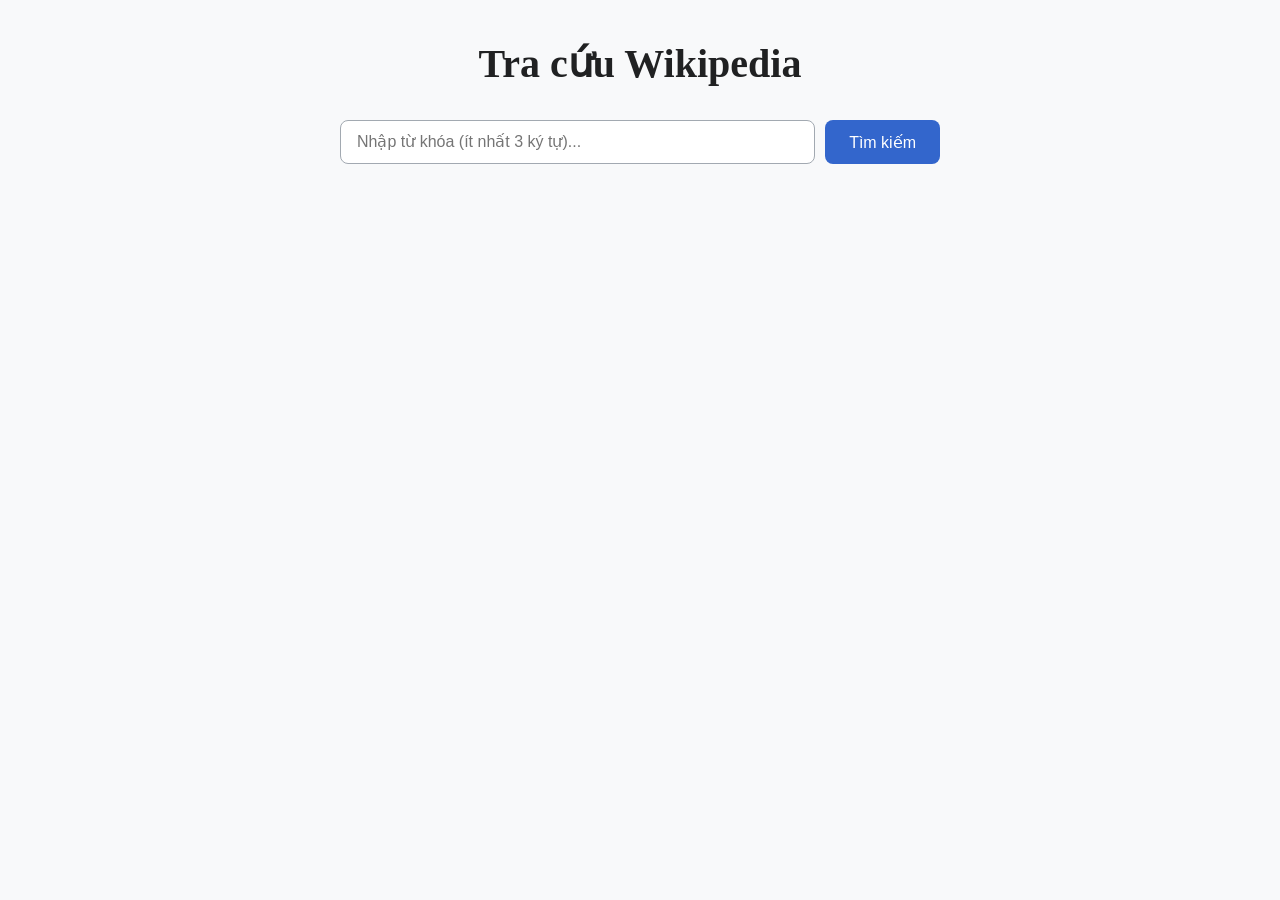
==== JS.A_Practise/index.html @ 99853d75 "Khoi tao practise Wiki search" ====
<!DOCTYPE html>
<html lang="vi">

<head>
    <meta charset="UTF-8">
    <meta name="viewport" content="width=device-width, initial-scale=1.0">
    <title>Wikipedia Search App</title>
    <link rel="stylesheet" href="style.css">
</head>

<body>
    <div class="container">
        <header>
            <h1>Tra cứu Wikipedia</h1>
            <form id="search-form">
                <div class="search-wrapper">
                    <!-- Yêu cầu tối thiểu 3 ký tự -->
                    <input type="text" id="search-input" minlength="3" placeholder="Nhập từ khóa (ít nhất 3 ký tự)..."
                        autocomplete="off" required>
                    <div id="suggestions" class="suggestions-box"></div>
                </div>
                <button type="submit">Tìm kiếm</button>
            </form>
        </header>

        <main>
            <!-- Grid hiển thị danh sách kết quả -->
            <section id="results-grid" class="grid-layout"></section>

            <!-- Khung hiển thị chi tiết bài viết (ẩn mặc định) -->
            <section id="article-view" class="hidden">
                <button id="back-button">← Quay lại danh sách</button>
                <div id="article-content"></div>
            </section>
        </main>
    </div>

    <script type="module" src="app.js"></script>
</body>

</html>
---- JS.A_Practise/style.css ----
/* =========================================
   1. VARIABLES & BAST RESET
   ========================================= */
:root {
    --primary-color: #3366cc;
    --bg-color: #f8f9fa;
    --text-main: #202122;
    --text-muted: #54595d;
    --border-color: #a2a9b1;
    --card-bg: #ffffff;
    --radius: 8px;
}

* {
    box-sizing: border-box;
    margin: 0;
    padding: 0;
}

body {
    font-family: -apple-system, BlinkMacSystemFont, "Segoe UI", Roboto, Helvetica, Arial, sans-serif;
    background-color: var(--bg-color);
    color: var(--text-main);
    line-height: 1.6;
}

.container {
    max-width: 1200px;
    margin: 0 auto;
    padding: 2rem 1rem;
}

/* =========================================
   2. HEADER & SEARCH FORM
   ========================================= */
header {
    text-align: center;
    margin-bottom: 3rem;
}

h1 {
    font-family: "Georgia", serif;
    /* Phông chữ mang cảm giác Wikipedia */
    font-size: 2.5rem;
    margin-bottom: 1.5rem;
}

#search-form {
    display: flex;
    justify-content: center;
    max-width: 600px;
    margin: 0 auto;
    gap: 10px;
}

.search-wrapper {
    position: relative;
    flex: 1;
}

#search-input {
    width: 100%;
    padding: 12px 16px;
    font-size: 1rem;
    border: 1px solid var(--border-color);
    border-radius: var(--radius);
    outline: none;
    transition: border-color 0.2s, box-shadow 0.2s;
}

#search-input:focus {
    border-color: var(--primary-color);
    box-shadow: 0 0 0 2px rgba(51, 102, 204, 0.2);
}

button {
    padding: 12px 24px;
    background-color: var(--primary-color);
    color: white;
    border: none;
    border-radius: var(--radius);
    font-size: 1rem;
    cursor: pointer;
    transition: background-color 0.2s;
}

button:hover {
    background-color: #274e9c;
}

/* =========================================
   3. SUGGESTIONS BOX (DROPDOWN)
   ========================================= */
.suggestions-box {
    position: absolute;
    top: 100%;
    left: 0;
    right: 0;
    background: white;
    border: 1px solid var(--border-color);
    border-top: none;
    border-radius: 0 0 var(--radius) var(--radius);
    box-shadow: 0 4px 6px rgba(0, 0, 0, 0.1);
    z-index: 10;
    max-height: 300px;
    overflow-y: auto;
}

.suggestions-box:empty {
    display: none;
    /* Ẩn đi khi không có gì */
}

.suggestion-item {
    padding: 10px 16px;
    cursor: pointer;
    border-bottom: 1px solid #eee;
    text-align: left;
}

.suggestion-item:last-child {
    border-bottom: none;
}

.suggestion-item:hover {
    background-color: #f1f3f4;
}

/* =========================================
   4. RESULTS GRID (CSS GRID)
   ========================================= */
.grid-layout {
    display: grid;
    /* Hiển thị Responsive: Cột tối thiểu 280px, tự động lấp đầy khoảng trống */
    grid-template-columns: repeat(auto-fill, minmax(280px, 1fr));
    gap: 1.5rem;
}

.card {
    background: var(--card-bg);
    border: 1px solid #eaecf0;
    border-radius: var(--radius);
    padding: 1.5rem;
    cursor: pointer;
    transition: transform 0.2s, box-shadow 0.2s;
    display: flex;
    flex-direction: column;
}

.card:hover {
    transform: translateY(-4px);
    box-shadow: 0 6px 12px rgba(0, 0, 0, 0.1);
}

.card img {
    width: 100%;
    height: 160px;
    object-fit: cover;
    border-radius: 4px;
    margin-bottom: 1rem;
}

.card h3 {
    color: var(--text-main);
    margin-bottom: 0.5rem;
    font-size: 1.25rem;
}

.card p {
    color: var(--text-muted);
    font-size: 0.95rem;
    /* Cắt chữ nếu quá dài (hiển thị 3 dòng) */
    display: -webkit-box;
    -webkit-line-clamp: 3;
    -webkit-box-orient: vertical;
    overflow: hidden;
}

/* =========================================
   5. ARTICLE VIEW
   ========================================= */
#article-view {
    background: var(--card-bg);
    padding: 2rem;
    border-radius: var(--radius);
    box-shadow: 0 2px 4px rgba(0, 0, 0, 0.05);
}

#back-button {
    background-color: transparent;
    color: var(--primary-color);
    border: 1px solid var(--primary-color);
    margin-bottom: 2rem;
}

#back-button:hover {
    background-color: #f1f5f9;
}

.article-header {
    margin-bottom: 2rem;
}

.article-image {
    max-width: 100%;
    height: auto;
    border-radius: 8px;
    margin-bottom: 2rem;
}

.read-more-btn {
    display: inline-block;
    margin-top: 1.5rem;
    padding: 10px 20px;
    background-color: var(--primary-color);
    color: white;
    text-decoration: none;
    border-radius: var(--radius);
    transition: background-color 0.2s;
}

.read-more-btn:hover {
    background-color: #274e9c;
}

/* =========================================
   6. UTILITIES (LOADING, ERRORS, HIDDEN)
   ========================================= */
.hidden {
    display: none !important;
}

.error {
    color: #d33;
    text-align: center;
    padding: 2rem;
    font-weight: bold;
    grid-column: 1 / -1;
    /* Chiếm toàn bộ không gian của Grid */
}

/* CSS Spinner đơn giản */
.spinner {
    text-align: center;
    padding: 3rem;
    font-size: 1.2rem;
    color: var(--text-muted);
    grid-column: 1 / -1;
}

.spinner::after {
    content: "";
    display: inline-block;
    width: 24px;
    height: 24px;
    margin-left: 10px;
    border: 3px solid #ccc;
    border-top-color: var(--primary-color);
    border-radius: 50%;
    animation: spin 1s linear infinite;
    vertical-align: middle;
}

@keyframes spin {
    to {
        transform: rotate(360deg);
    }
}

/* =========================================
   7. RESPONSIVE QUERIES
   ========================================= */
@media (max-width: 600px) {
    #search-form {
        flex-direction: column;
    }

    button {
        width: 100%;
    }

    h1 {
        font-size: 2rem;
    }
}
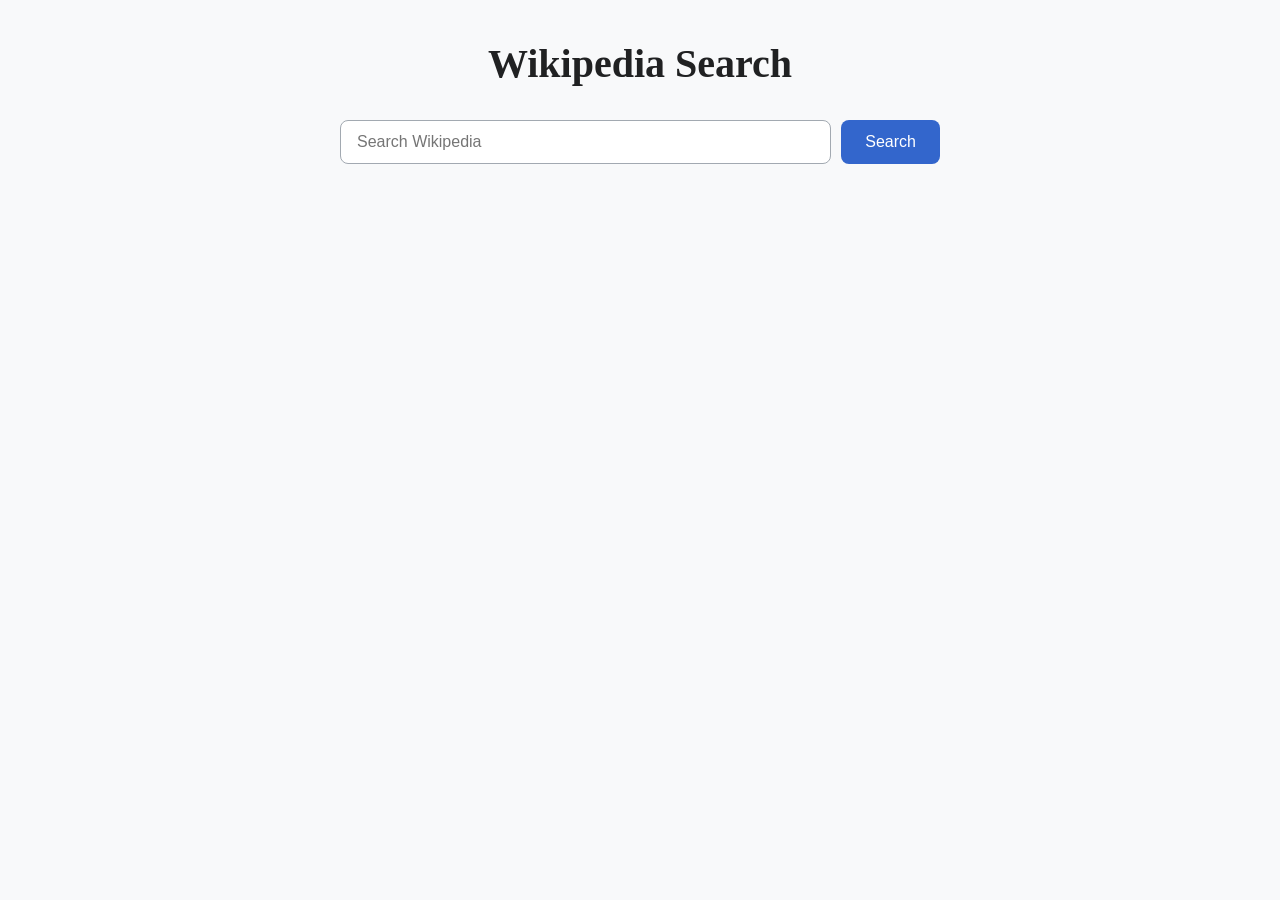
==== commit 0cc37a1a: "Hoan thien bai tap Js Advances w3" ====
--- a/JS.A_Practise/index.html
+++ b/JS.A_Practise/index.html
@@ -1,35 +1,31 @@
 <!DOCTYPE html>
-<html lang="vi">
+<html lang="en">
 
 <head>
     <meta charset="UTF-8">
     <meta name="viewport" content="width=device-width, initial-scale=1.0">
-    <title>Wikipedia Search App</title>
+    <title>Wiki Search</title>
     <link rel="stylesheet" href="style.css">
 </head>
 
 <body>
     <div class="container">
         <header>
-            <h1>Tra cứu Wikipedia</h1>
+            <h1>Wikipedia Search</h1>
             <form id="search-form">
                 <div class="search-wrapper">
-                    <!-- Yêu cầu tối thiểu 3 ký tự -->
-                    <input type="text" id="search-input" minlength="3" placeholder="Nhập từ khóa (ít nhất 3 ký tự)..."
-                        autocomplete="off" required>
+                    <input type="text" id="search-input" minlength="3" placeholder="Search Wikipedia" autocomplete="off"
+                        required>
                     <div id="suggestions" class="suggestions-box"></div>
                 </div>
-                <button type="submit">Tìm kiếm</button>
+                <button type="submit">Search</button>
             </form>
         </header>
 
         <main>
-            <!-- Grid hiển thị danh sách kết quả -->
             <section id="results-grid" class="grid-layout"></section>
-
-            <!-- Khung hiển thị chi tiết bài viết (ẩn mặc định) -->
             <section id="article-view" class="hidden">
-                <button id="back-button">← Quay lại danh sách</button>
+                <button id="back-button">← Back to results</button>
                 <div id="article-content"></div>
             </section>
         </main>
--- a/JS.A_Practise/style.css
+++ b/JS.A_Practise/style.css
@@ -1,6 +1,3 @@
-/* =========================================
-   1. VARIABLES & BAST RESET
-   ========================================= */
 :root {
     --primary-color: #3366cc;
     --bg-color: #f8f9fa;
@@ -18,7 +15,7 @@
 }
 
 body {
-    font-family: -apple-system, BlinkMacSystemFont, "Segoe UI", Roboto, Helvetica, Arial, sans-serif;
+    font-family: Arial, Helvetica, sans-serif;
     background-color: var(--bg-color);
     color: var(--text-main);
     line-height: 1.6;
@@ -30,9 +27,6 @@
     padding: 2rem 1rem;
 }
 
-/* =========================================
-   2. HEADER & SEARCH FORM
-   ========================================= */
 header {
     text-align: center;
     margin-bottom: 3rem;
@@ -40,7 +34,6 @@
 
 h1 {
     font-family: "Georgia", serif;
-    /* Phông chữ mang cảm giác Wikipedia */
     font-size: 2.5rem;
     margin-bottom: 1.5rem;
 }
@@ -88,9 +81,6 @@
     background-color: #274e9c;
 }
 
-/* =========================================
-   3. SUGGESTIONS BOX (DROPDOWN)
-   ========================================= */
 .suggestions-box {
     position: absolute;
     top: 100%;
@@ -108,7 +98,6 @@
 
 .suggestions-box:empty {
     display: none;
-    /* Ẩn đi khi không có gì */
 }
 
 .suggestion-item {
@@ -126,12 +115,8 @@
     background-color: #f1f3f4;
 }
 
-/* =========================================
-   4. RESULTS GRID (CSS GRID)
-   ========================================= */
 .grid-layout {
     display: grid;
-    /* Hiển thị Responsive: Cột tối thiểu 280px, tự động lấp đầy khoảng trống */
     grid-template-columns: repeat(auto-fill, minmax(280px, 1fr));
     gap: 1.5rem;
 }
@@ -169,16 +154,13 @@
 .card p {
     color: var(--text-muted);
     font-size: 0.95rem;
-    /* Cắt chữ nếu quá dài (hiển thị 3 dòng) */
     display: -webkit-box;
     -webkit-line-clamp: 3;
+    line-clamp: 3;
     -webkit-box-orient: vertical;
     overflow: hidden;
 }
 
-/* =========================================
-   5. ARTICLE VIEW
-   ========================================= */
 #article-view {
     background: var(--card-bg);
     padding: 2rem;
@@ -223,9 +205,6 @@
     background-color: #274e9c;
 }
 
-/* =========================================
-   6. UTILITIES (LOADING, ERRORS, HIDDEN)
-   ========================================= */
 .hidden {
     display: none !important;
 }
@@ -236,10 +215,8 @@
     padding: 2rem;
     font-weight: bold;
     grid-column: 1 / -1;
-    /* Chiếm toàn bộ không gian của Grid */
-}
-
-/* CSS Spinner đơn giản */
+}
+
 .spinner {
     text-align: center;
     padding: 3rem;
@@ -267,9 +244,6 @@
     }
 }
 
-/* =========================================
-   7. RESPONSIVE QUERIES
-   ========================================= */
 @media (max-width: 600px) {
     #search-form {
         flex-direction: column;
